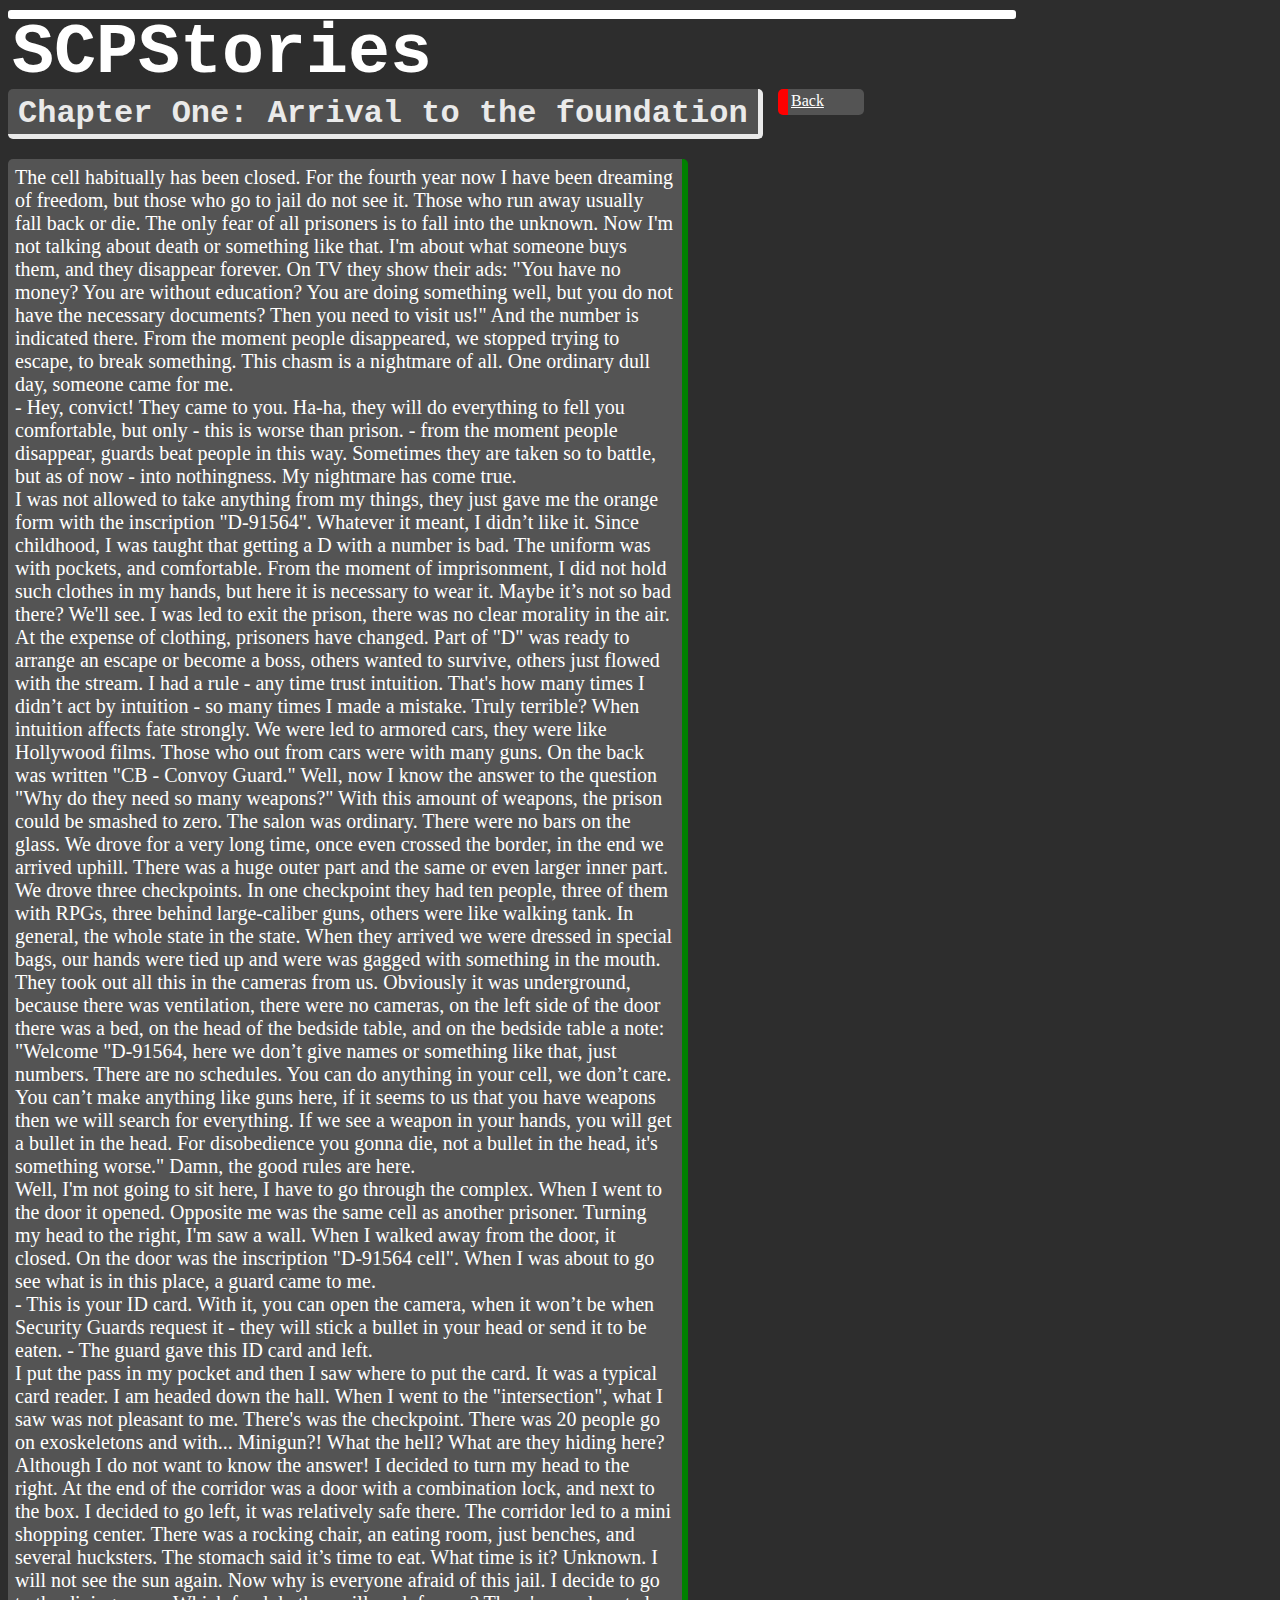
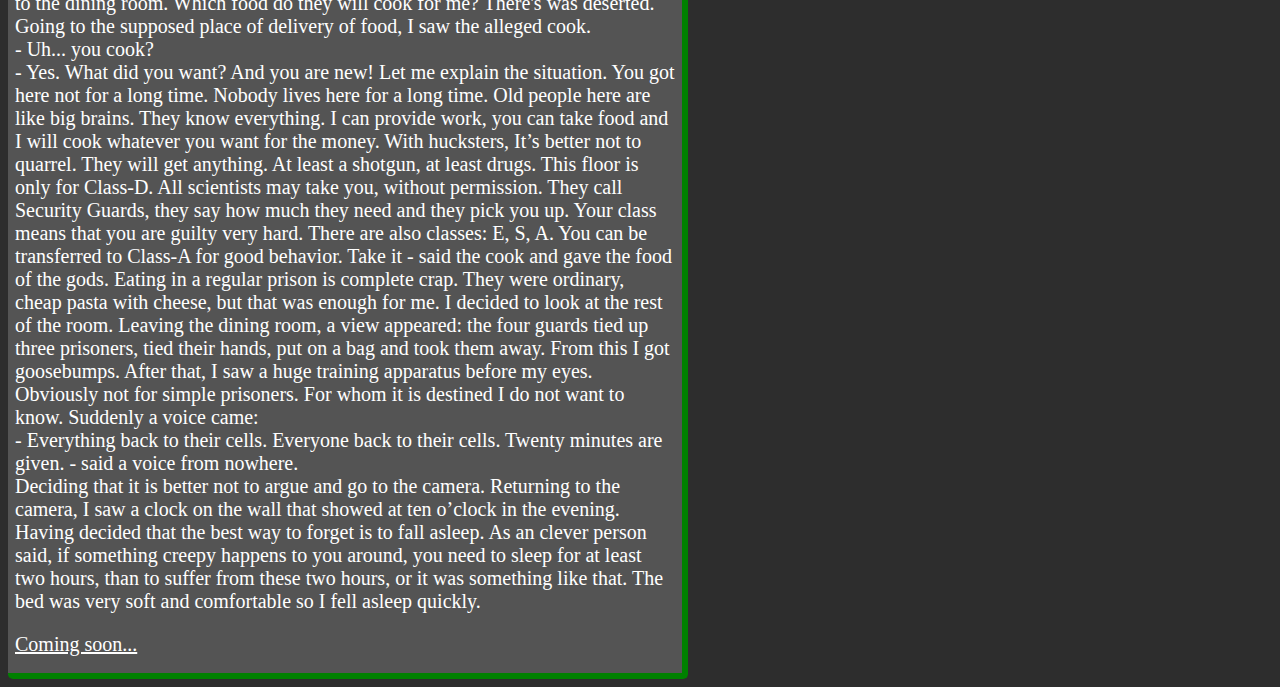
==== chapterone/index.html @ 39261258 "SiteStart" ====
<!-- Сделать головку сайта -->

<!DOCTYPE html>

<html>

<head>

 <meta charset="UTF-8"/>

 <link rel="stylesheet" href="index.css">

 <title> SCPStories - D-91564 Chapter One </title>

</head>


<body>



<!-- Заголовок сайта SCPStories -->
<div class = "mainpage"> SCPStories </div>

<div class = "backbutton"> <a href = "scpstories.github.io/home"> Back </a> </div>

<!-- Заголовок -->
<div class = "heading"> <h1> <div class = "headingtext"> <!-- Текст заголовка --> Chapter One: Arrival to the foundation </div> </h1> </div>

<!-- Книга -->

<div class = "book">

   The cell habitually has been closed. For the fourth year now I have been dreaming of freedom, but those who go to jail do not see it. Those who run away usually fall back or die. The only fear of all prisoners is to fall into the unknown. Now I'm not talking about death or something like that. I'm about what someone buys them, and they disappear forever. On TV they show their ads: "You have no money? You are without education? You are doing something well, but you do not have the necessary documents? Then you need to visit us!" And the number is indicated there. From the moment people disappeared, we stopped trying to escape, to break something. This chasm is a nightmare of all. One ordinary dull day, someone came for me. <br/>
- Hey, convict! They came to you. Ha-ha, they will do everything to fell you comfortable, but only - this is worse than prison. - from the moment people disappear, guards beat people in this way. Sometimes they are taken so to battle, but as of now - into nothingness. My nightmare has come true. <br/>
   I was not allowed to take anything from my things, they just gave me the orange form with the inscription "D-91564". Whatever it meant, I didn’t like it. Since childhood, I was taught that getting a D with a number is bad. The uniform was with pockets, and comfortable. From the moment of imprisonment, I did not hold such clothes in my hands, but here it is necessary to wear it. Maybe it’s not so bad there? We'll see. I was led to exit the prison, there was no clear morality in the air. At the expense of clothing, prisoners have changed. Part of "D" was ready to arrange an escape or become a boss, others wanted to survive, others just flowed with the stream. I had a rule - any time trust intuition. That's how many times I didn’t act by intuition - so many times I made a mistake. Truly terrible? When intuition affects fate strongly. We were led to armored cars, they were like Hollywood films. Those who out from cars were with many guns. On the back was written "CB - Convoy Guard." Well, now I know the answer to the question "Why do they need so many weapons?" With this amount of weapons, the prison could be smashed to zero. The salon was ordinary. There were no bars on the glass. We drove for a very long time, once even crossed the border, in the end we arrived uphill. There was a huge outer part and the same or even larger inner part. We drove three checkpoints. In one checkpoint they had ten people, three of them with RPGs, three behind large-caliber guns, others were like walking tank. In general, the whole state in the state. When they arrived we were dressed in special bags, our hands were tied up and were was gagged with something in the mouth. They took out all this in the cameras from us. Obviously it was underground, because there was ventilation, there were no cameras, on the left side of the door there was a bed, on the head of the bedside table, and on the bedside table a note: "Welcome "D-91564, here we don’t give names or something like that, just numbers. There are no schedules. You can do anything in your cell, we don’t care. You can’t make anything like guns here, if it seems to us that you have weapons then we will search for everything. If we see a weapon in your hands, you will get a bullet in the head. For disobedience you gonna die, not a bullet in the head, it's something worse." Damn, the good rules are here. <br/>
   Well, I'm not going to sit here, I have to go through the complex. When I went to the door it opened. Opposite me was the same cell as another prisoner. Turning my head to the right, I'm saw a wall. When I walked away from the door, it closed. On the door was the inscription "D-91564 cell". When I was about to go see what is in this place, a guard came to me. <br/>
- This is your ID card. With it, you can open the camera, when it won’t be when Security Guards request it - they will stick a bullet in your head or send it to be eaten. - The guard gave this ID card and left. <br/>
   I put the pass in my pocket and then I saw where to put the card. It was a typical card reader. I am headed down the hall. When I went to the "intersection", what I saw was not pleasant to me. There's was the checkpoint. There was 20 people go on exoskeletons and with... Minigun?! What the hell? What are they hiding here? Although I do not want to know the answer! I decided to turn my head to the right. At the end of the corridor was a door with a combination lock, and next to the box. I decided to go left, it was relatively safe there. The corridor led to a mini shopping center. There was a rocking chair, an eating room, just benches, and several hucksters. The stomach said it’s time to eat. What time is it? Unknown. I will not see the sun again. Now why is everyone afraid of this jail. I decide to go to the dining room. Which food do they will cook for me? There's was deserted. Going to the supposed place of delivery of food, I saw the alleged cook. <br/>
- Uh... you cook? <br/>
- Yes. What did you want? And you are new! Let me explain the situation. You got here not for a long time. Nobody lives here for a long time. Old people here are like big brains. They know everything. I can provide work, you can take food and I will cook whatever you want for the money. With hucksters, It’s better not to quarrel. They will get anything. At least a shotgun, at least drugs. This floor is only for Class-D. All scientists may take you, without permission. They call Security Guards, they say how much they need and they pick you up. Your class means that you are guilty very hard. There are also classes: E, S, A. You can be transferred to Class-A for good behavior. Take it - said the cook and gave the food of the gods. Eating in a regular prison is complete crap. They were ordinary, cheap pasta with cheese, but that was enough for me. I decided to look at the rest of the room. Leaving the dining room, a view appeared: the four guards tied up three prisoners, tied their hands, put on a bag and took them away. From this I got goosebumps. After that, I saw a huge training apparatus before my eyes. Obviously not for simple prisoners. For whom it is destined I do not want to know. Suddenly a voice came: <br/>
- Everything back to their cells. Everyone back to their cells. Twenty minutes are given. - said a voice from nowhere. <br/> 
Deciding that it is better not to argue and go to the camera. Returning to the camera, I saw a clock on the wall that showed at ten o’clock in the evening. Having decided that the best way to forget is to fall asleep. As an clever person said, if something creepy happens to you around, you need to sleep for at least two hours, than to suffer from these two hours, or it was something like that. The bed was very soft and comfortable so I fell asleep quickly. 

<p>

<a href = "scpstories.github.io/home" class = "endtext"> Coming soon... </a>

</p>
  </div>


</div> 

</body>

</html>
---- chapterone/index.css ----
body {
		background-color: #2D2D2D;
        background-repeat:no-repeat;
       background-size: cover; 
}

.mainpage {
	
	border: 0px solid white;
	
	background-color: white;
	
	font-family: courier, courier new, serif;
	
	font-size: 70px;
	
	font-weight: 900;
	
	padding: 4px;
	
	margin: 10px 15px 0px 0px;
	
	color: white;
	
	width: 1000px;
	
	height: 1px;
	
	border-radius: 3px;
	
	
}

.heading {
	border: 0px solid #545454;
	
    height: 35px ;
	
	width: 740px ;
	
	font-weight: 1000;
	
	font-family: courier, courier new, serif;
	
	margin: -26px 0px 0px 0px;
	
	padding: 5px;
	
	border-right: 5px solid white;
	
	border-bottom: 5px solid white;
	
	color: white;
	
	border-radius: 5px;
	
	background-color: #545454;
	
    opacity: 0.9;
}

.headingtext {
	margin: -20px 0px 0px 5px;
}

.book {
	border: 0px solid #545454;
	
	border-radius: 5px;
	
	border-bottom: 6px solid green;
	
	border-right: 6px solid green;
	
	width: 660px;
	
	height: 2100px;
	
	background-color: #545454;
	
	margin: 20px 0px 0px 0px;
	
	padding: 7px;
	
	color: white;
	
	font-weight: 150;
	
	font-size: 20px;
}

.backbutton {
	
border: 0px solid red;

background-color: #545454;

width: 70px;

height: 20px;

border-left: 10px solid red;

border-radius: 5px;

color: white;

padding: 3px;

margin: 70px 0px 0px 770px;
}

.endtext {
	margin: 0px 0px 0px 0px;

}

a:link {
	color: white;
}

a:active {
	color: grey;
}

a:visited {
	color: white;
}

a:hover {
	color: grey;
}
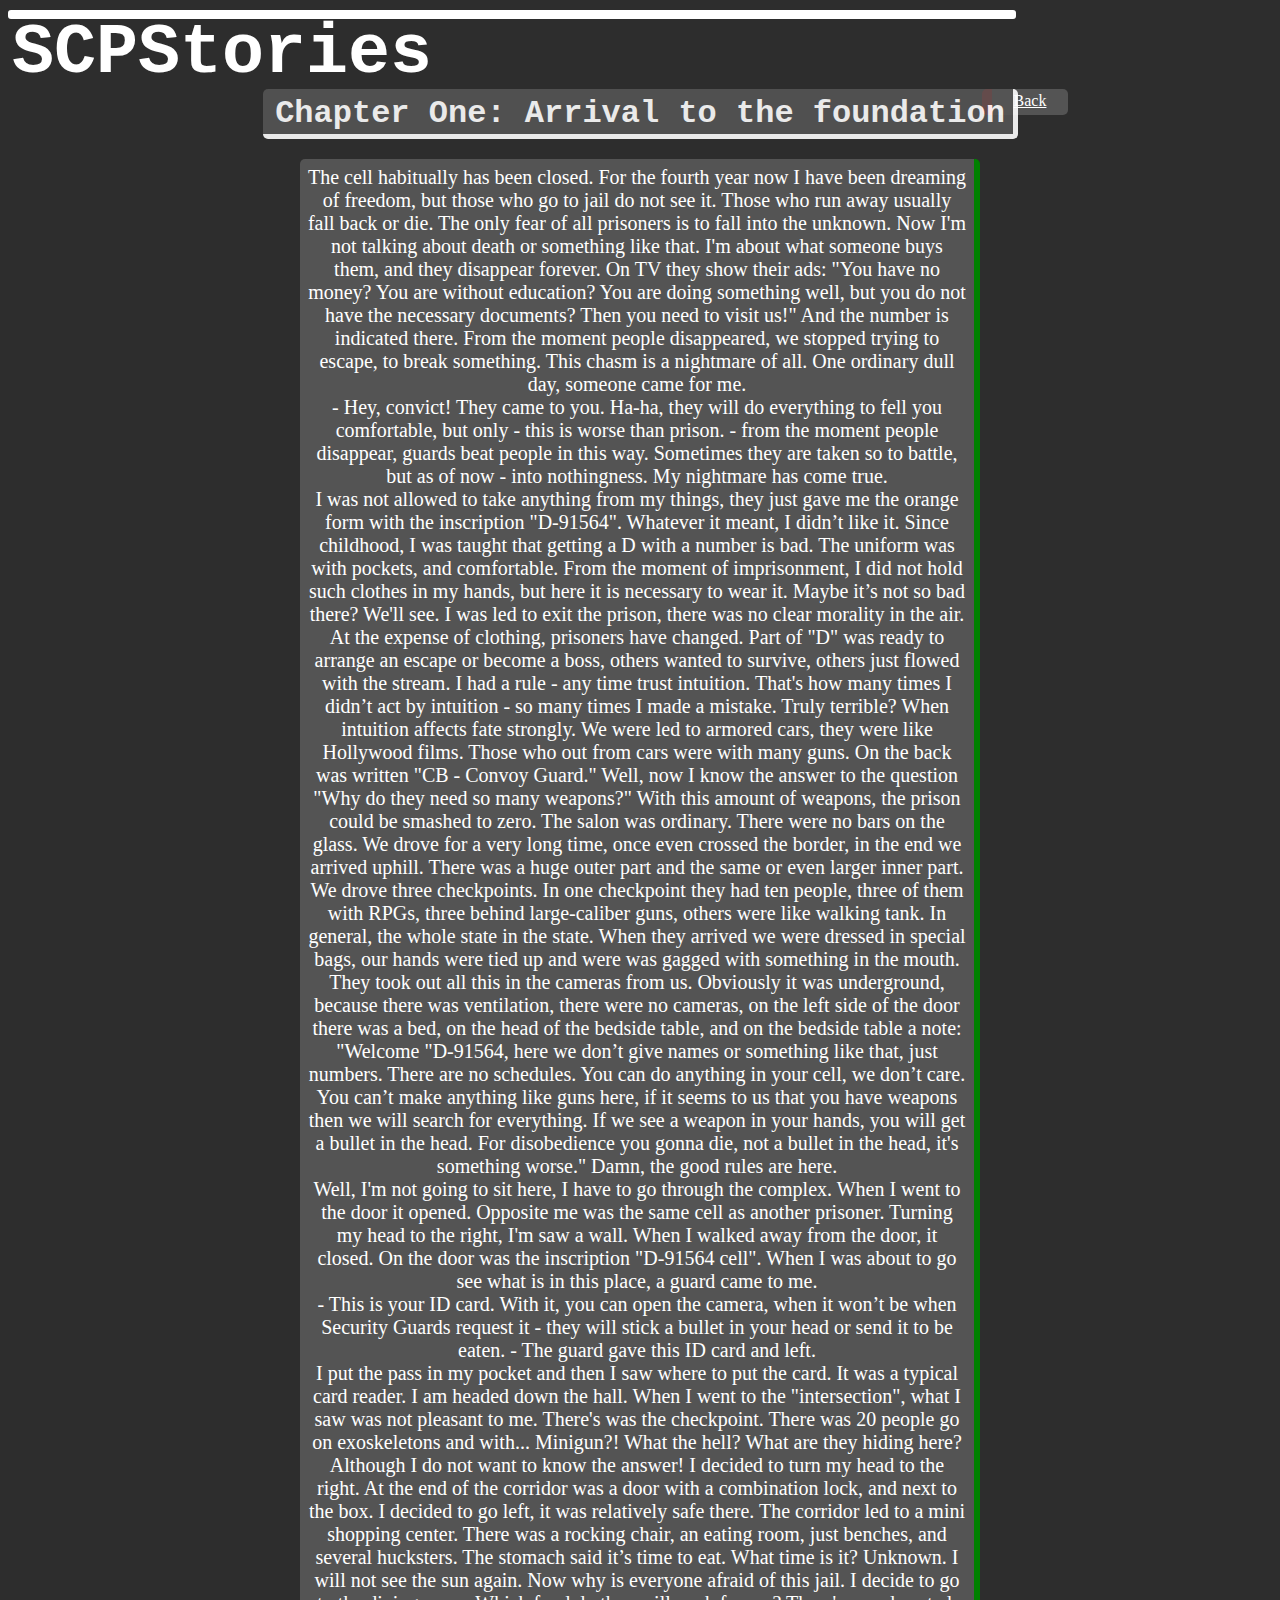
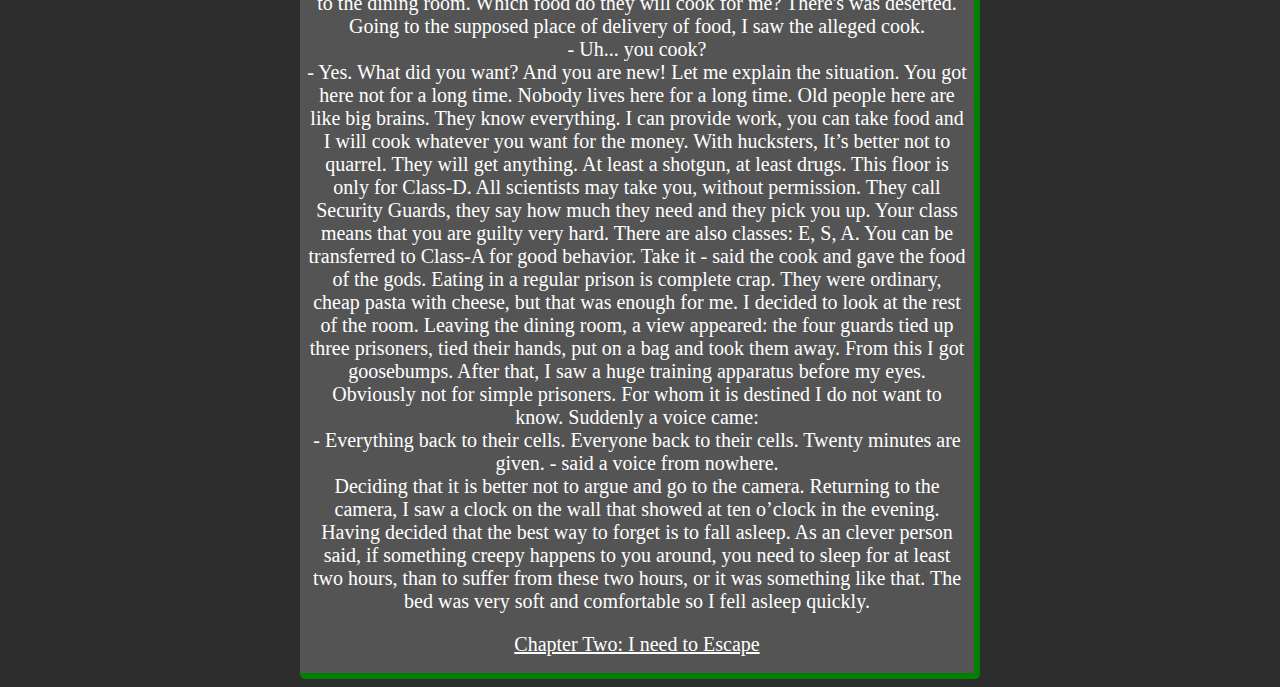
==== commit b7a41514: "Version 0.2 update" ====
--- a/chapterone/index.html
+++ b/chapterone/index.html
@@ -17,12 +17,10 @@
 
 <body>
 
-
-
 <!-- Заголовок сайта SCPStories -->
 <div class = "mainpage"> SCPStories </div>
-
-<div class = "backbutton"> <a href = "scpstories.github.io/home"> Back </a> </div>
+<center>
+<div class = "backbutton"> <a href = "/home"> Back </a> </div>
 
 <!-- Заголовок -->
 <div class = "heading"> <h1> <div class = "headingtext"> <!-- Текст заголовка --> Chapter One: Arrival to the foundation </div> </h1> </div>
@@ -39,19 +37,19 @@
    I put the pass in my pocket and then I saw where to put the card. It was a typical card reader. I am headed down the hall. When I went to the "intersection", what I saw was not pleasant to me. There's was the checkpoint. There was 20 people go on exoskeletons and with... Minigun?! What the hell? What are they hiding here? Although I do not want to know the answer! I decided to turn my head to the right. At the end of the corridor was a door with a combination lock, and next to the box. I decided to go left, it was relatively safe there. The corridor led to a mini shopping center. There was a rocking chair, an eating room, just benches, and several hucksters. The stomach said it’s time to eat. What time is it? Unknown. I will not see the sun again. Now why is everyone afraid of this jail. I decide to go to the dining room. Which food do they will cook for me? There's was deserted. Going to the supposed place of delivery of food, I saw the alleged cook. <br/>
 - Uh... you cook? <br/>
 - Yes. What did you want? And you are new! Let me explain the situation. You got here not for a long time. Nobody lives here for a long time. Old people here are like big brains. They know everything. I can provide work, you can take food and I will cook whatever you want for the money. With hucksters, It’s better not to quarrel. They will get anything. At least a shotgun, at least drugs. This floor is only for Class-D. All scientists may take you, without permission. They call Security Guards, they say how much they need and they pick you up. Your class means that you are guilty very hard. There are also classes: E, S, A. You can be transferred to Class-A for good behavior. Take it - said the cook and gave the food of the gods. Eating in a regular prison is complete crap. They were ordinary, cheap pasta with cheese, but that was enough for me. I decided to look at the rest of the room. Leaving the dining room, a view appeared: the four guards tied up three prisoners, tied their hands, put on a bag and took them away. From this I got goosebumps. After that, I saw a huge training apparatus before my eyes. Obviously not for simple prisoners. For whom it is destined I do not want to know. Suddenly a voice came: <br/>
-- Everything back to their cells. Everyone back to their cells. Twenty minutes are given. - said a voice from nowhere. <br/> 
-Deciding that it is better not to argue and go to the camera. Returning to the camera, I saw a clock on the wall that showed at ten o’clock in the evening. Having decided that the best way to forget is to fall asleep. As an clever person said, if something creepy happens to you around, you need to sleep for at least two hours, than to suffer from these two hours, or it was something like that. The bed was very soft and comfortable so I fell asleep quickly. 
+- Everything back to their cells. Everyone back to their cells. Twenty minutes are given. - said a voice from nowhere. <br/>
+Deciding that it is better not to argue and go to the camera. Returning to the camera, I saw a clock on the wall that showed at ten o’clock in the evening. Having decided that the best way to forget is to fall asleep. As an clever person said, if something creepy happens to you around, you need to sleep for at least two hours, than to suffer from these two hours, or it was something like that. The bed was very soft and comfortable so I fell asleep quickly.
 
 <p>
 
-<a href = "scpstories.github.io/home" class = "endtext"> Coming soon... </a>
+<a href = "/chaptertwo" class = "endtext"> Chapter Two: I need to Escape </a>
 
 </p>
   </div>
+</center>
 
-
-</div> 
+</div>
 
 </body>
 
-</html>+</html>
